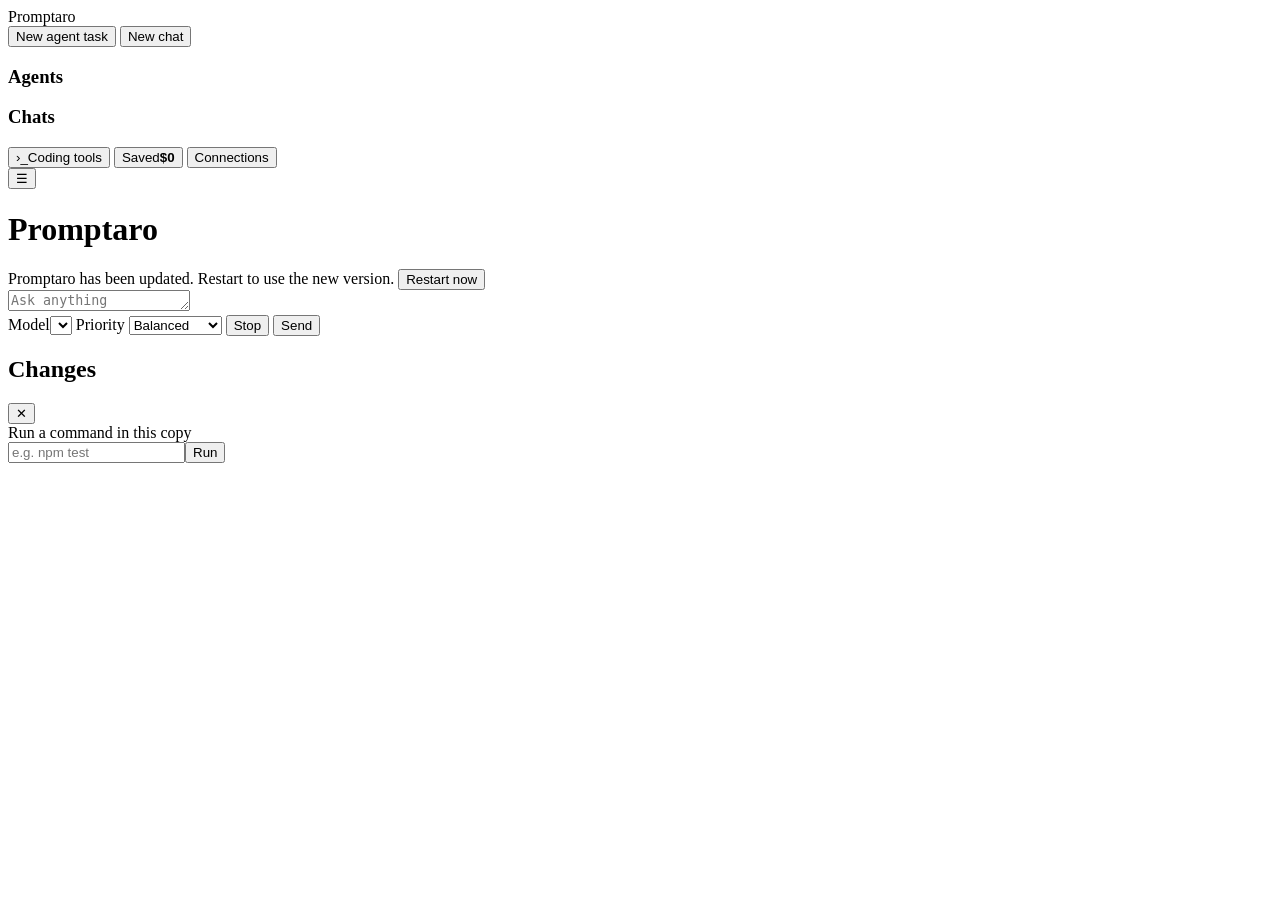
==== promptaro/desk/ui/index.html @ 61695589 "Migrate Tillwright to Promptaro without breaking existing installs Rename the app folder tillwright/" ====
<!doctype html>
<!-- Copyright (c) 2026 Akshay Dubey. All rights reserved. Proprietary and confidential; see LICENSE. -->
<html lang="en">
<head>
<meta charset="utf-8">
<meta name="viewport" content="width=device-width, initial-scale=1">
<title>Promptaro</title>
<!-- Promptaro — Author: Akshay Dubey -->
<link rel="preconnect" href="https://fonts.googleapis.com">
<link rel="stylesheet" href="https://fonts.googleapis.com/css2?family=IBM+Plex+Mono:wght@400;500&family=IBM+Plex+Sans:wght@400;500;600&display=swap">
<link rel="stylesheet" href="/static/app.css">
<link rel="icon" href="data:image/svg+xml,%3Csvg xmlns=%22http://www.w3.org/2000/svg%22 viewBox=%220 0 32 32%22%3E%3Crect x=%2213%22 y=%222%22 width=%226%22 height=%2228%22 rx=%223%22 fill=%22%233B6FD8%22/%3E%3Ccircle cx=%2216%22 cy=%2210%22 r=%225%22 fill=%22white%22 stroke=%22%232F8F83%22 stroke-width=%223%22/%3E%3Ccircle cx=%2216%22 cy=%2222%22 r=%225%22 fill=%22white%22 stroke=%22%238A4FD3%22 stroke-width=%223%22/%3E%3C/svg%3E">
</head>
<body>
<div class="app" id="app">
  <aside class="side" id="side">
    <div class="brand">Promptaro</div>
    <div class="side-actions">
      <button class="btn primary" id="newAgent" title="Give an agent a task in one of your projects">New agent task</button>
      <button class="btn" id="newChat">New chat</button>
    </div>
    <nav class="lists">
      <div class="group" id="agentsGroup"><h3>Agents</h3><ul id="agentList"></ul></div>
      <div class="group"><h3>Chats</h3><ul id="chatList"></ul></div>
    </nav>
    <button class="btn ghost side-link" id="toolsBtn" title="Use Claude Code, Aider, Cline and more on free models"><span class="glyph">›_</span>Coding tools</button>
    <button class="btn ghost savings-btn hidden" id="savingsBtn" title="What smart routing has saved you"><span>Saved</span><b id="savingsAmt">$0</b></button>
    <button class="btn ghost conn-btn" id="openConnections"><span class="dot" id="connDot"></span><span id="connLabel">Connections</span></button>
  </aside>

  <main class="main">
    <header class="top" id="top">
      <button class="btn ghost icon only-mobile" id="menu" aria-label="Show conversations">☰</button>
      <h1 id="title">Promptaro</h1>
      <div class="top-tools" id="topTools"></div>
    </header>

    <div class="update-bar hidden" id="updateBar" role="status">
      <span>Promptaro has been updated. Restart to use the new version.</span>
      <button class="btn primary" id="restartBtn">Restart now</button>
    </div>
    <section class="thread" id="thread" aria-live="polite"></section>

    <footer class="composer" id="composer">
      <div class="composer-box">
        <textarea id="input" rows="1" placeholder="Ask anything"></textarea>
        <div class="composer-row">
          <label class="pick"><span>Model</span><select id="modelPick"></select></label>
          <label class="pick"><span>Priority</span>
            <select id="preferPick">
              <option value="balanced">Balanced</option><option value="cheap">Lowest cost</option>
              <option value="fast">Fastest</option><option value="best">Best quality</option>
            </select></label>
          <span class="grow"></span>
          <button class="btn danger hidden" id="stopBtn">Stop</button>
          <button class="btn primary" id="sendBtn">Send</button>
        </div>
      </div>
    </footer>
  </main>

  <aside class="review hidden" id="review">
    <header class="review-head">
      <h2>Changes</h2>
      <button class="btn ghost icon" id="closeReview" aria-label="Close changes">✕</button>
    </header>
    <div class="review-meta" id="reviewMeta"></div>
    <div class="review-actions" id="reviewActions"></div>
    <div class="files" id="files"></div>
    <div class="patch" id="patch"></div>
    <div class="manual">
      <label for="manualCmd">Run a command in this copy</label>
      <div class="manual-row"><input id="manualCmd" placeholder="e.g. npm test"><button class="btn" id="manualRun">Run</button></div>
    </div>
  </aside>
</div>

<!-- New agent task -->
<dialog id="agentDlg">
  <form method="dialog" class="dlg" id="agentForm" novalidate>
    <h2>New agent task</h2>
    <label>Project folder</label>
    <div class="row">
      <input id="projPath" placeholder="/Users/you/code/my-repo" autocomplete="off">
      <button type="button" class="btn" id="pickFolder">Choose…</button>
    </div>
    <div class="recent" id="recentProjects"></div>
    <label for="taskText">What should the agent do?</label>
    <textarea id="taskText" rows="5" placeholder="Add retry with backoff to the GCS uploader and cover it with tests"></textarea>
    <details>
      <summary>Options</summary>
      <div class="opts">
        <label>Model<select id="agentModel"></select></label>
        <label>Priority<select id="agentPrefer">
          <option value="balanced">Balanced</option><option value="cheap">Lowest cost</option>
          <option value="fast">Fastest</option><option value="best">Best quality</option></select></label>
        <label>Commands<select id="agentApproval">
          <option value="ask_risky">Ask before risky commands</option>
          <option value="always_ask">Ask before every command</option>
          <option value="never_ask">Never ask</option></select></label>
        <label>Budget for this task (USD)<input id="agentBudget" type="number" min="0.1" max="100" step="any" value="2"></label>
      </div>
    </details>
    <p class="form-error" id="agentErr"></p>
    <div class="row end">
      <button type="button" class="btn" value="cancel" id="agentCancel">Cancel</button>
      <button type="submit" class="btn primary" id="agentStart">Start agent</button>
    </div>
    <p class="fine">The agent works on a separate copy of your project (a git worktree on its own branch). Nothing touches your files until you merge.</p>
  </form>
</dialog>

<!-- Connections -->
<dialog id="connDlg">
  <div class="dlg wide">
    <h2>Connections</h2>
    <p class="fine" id="connStorage"></p>
    <label for="anyKey">Paste any API key (OpenRouter, Anthropic, OpenAI or Google). Promptaro works out which one it is.</label>
    <div class="row"><input id="anyKey" type="password" autocomplete="off" placeholder="sk-or-…, sk-ant-…, sk-…, AIza…"><button class="btn primary" id="anyKeyBtn">Connect</button></div>
    <div class="conn-msg hidden" id="connMsg" role="status"></div>
    <div id="connBody"></div>
    <div class="row end"><button class="btn ghost" id="quitBtn" title="Stop Promptaro running in the background">Quit Promptaro</button><span class="grow"></span><button class="btn" id="connClose">Done</button></div>
  </div>
</dialog>

<!-- Coding tools -->
<dialog id="toolsDlg">
  <div class="dlg wide">
    <h2>Coding tools</h2>
    <p class="fine">Run Claude Code, Aider, Cline, Continue or OpenCode on the models connected here. Your tool talks to
      Promptaro on this computer, and Promptaro picks a model for each request: quick housekeeping goes to the fastest
      free model, real coding to the strongest free model that fits, and a model that hits its limit is swapped out at once.</p>
    <div id="toolsBody"></div>
    <div class="row end"><button class="btn" id="toolsClose">Done</button></div>
  </div>
</dialog>

<!-- Savings -->
<dialog id="savingsDlg">
  <div class="dlg">
    <h2>Savings</h2>
    <div id="savingsBody"></div>
    <div class="row end"><button class="btn" id="savingsClose">Done</button></div>
  </div>
</dialog>

<div class="toast hidden" id="toast" role="status"></div>
<script src="/static/app.js"></script>
</body>
</html>
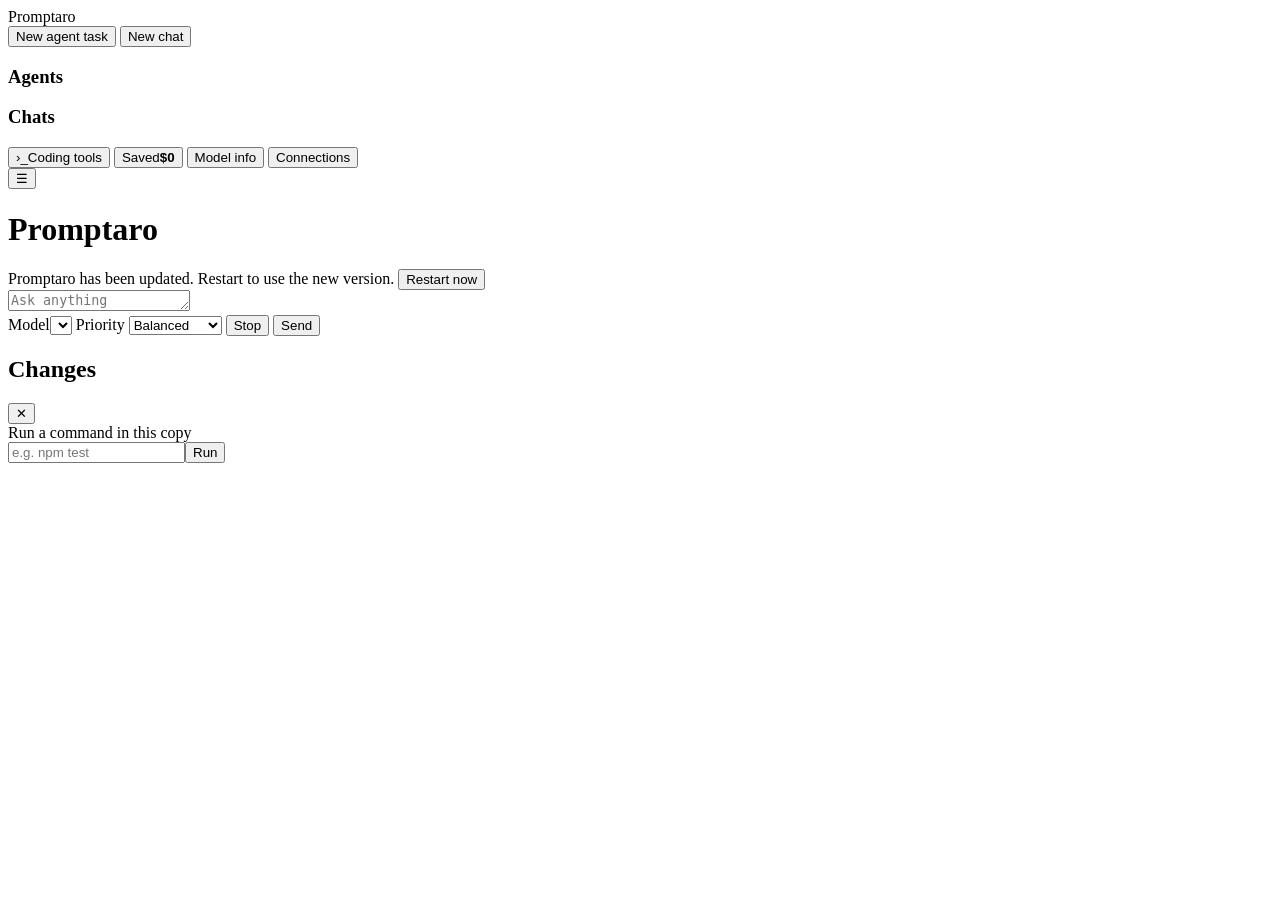
==== commit 96acdc41: "Sidebar toggle for per-answer model info The 'model - Paid/Free - tokens - cost' line under each ans" ====
--- a/promptaro/desk/ui/index.html
+++ b/promptaro/desk/ui/index.html
@@ -25,6 +25,7 @@
     </nav>
     <button class="btn ghost side-link" id="toolsBtn" title="Use Claude Code, Aider, Cline and more on free models"><span class="glyph">›_</span>Coding tools</button>
     <button class="btn ghost savings-btn hidden" id="savingsBtn" title="What smart routing has saved you"><span>Saved</span><b id="savingsAmt">$0</b></button>
+    <button class="btn ghost side-link" id="detailsBtn" title="Show or hide which model answered, tokens and cost under each answer"><span class="dot" id="detailsDot"></span>Model info</button>
     <button class="btn ghost conn-btn" id="openConnections"><span class="dot" id="connDot"></span><span id="connLabel">Connections</span></button>
   </aside>
 
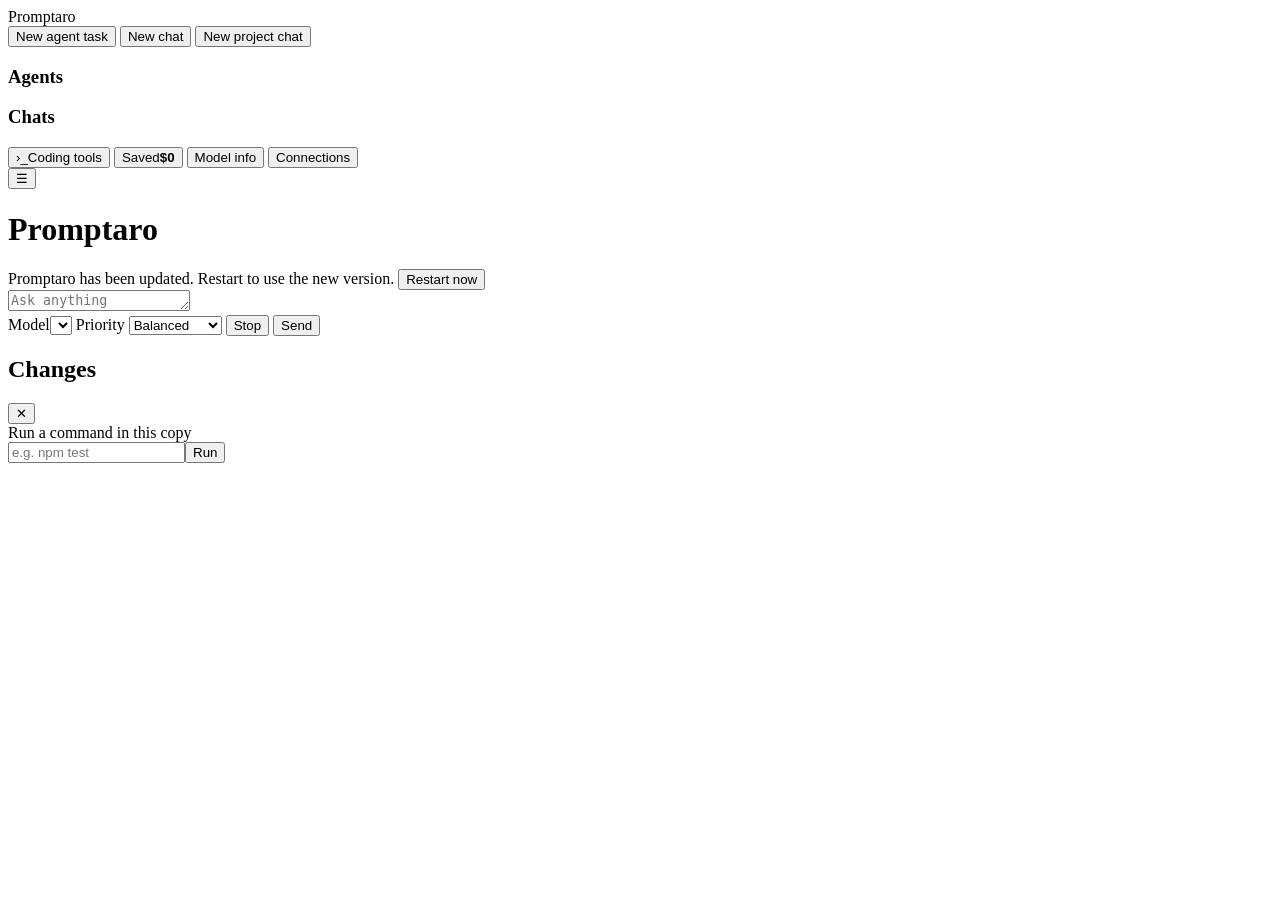
==== commit 73e2d9cd: "Subscription model picks, project chats, export, close buttons, custom endpoints - Each subscription" ====
--- a/promptaro/desk/ui/index.html
+++ b/promptaro/desk/ui/index.html
@@ -18,6 +18,7 @@
     <div class="side-actions">
       <button class="btn primary" id="newAgent" title="Give an agent a task in one of your projects">New agent task</button>
       <button class="btn" id="newChat">New chat</button>
+      <button class="btn ghost" id="newProjChat" title="A chat bound to a folder — the model reads your code to answer">New project chat</button>
     </div>
     <nav class="lists">
       <div class="group" id="agentsGroup"><h3>Agents</h3><ul id="agentList"></ul></div>
@@ -111,6 +112,25 @@
   </form>
 </dialog>
 
+<!-- New project chat -->
+<dialog id="projChatDlg">
+  <form method="dialog" class="dlg" id="projChatForm" novalidate>
+    <h2>New project chat</h2>
+    <p class="fine">A chat bound to a folder: the model reads your code to answer your questions, and it can never change or run anything.</p>
+    <label>Project folder</label>
+    <div class="row">
+      <input id="chatProjPath" placeholder="/Users/you/code/my-repo" autocomplete="off">
+      <button type="button" class="btn" id="pickChatFolder">Choose…</button>
+    </div>
+    <div class="recent" id="chatRecentProjects"></div>
+    <p class="form-error" id="projChatErr"></p>
+    <div class="row end">
+      <button type="button" class="btn" id="projChatCancel">Cancel</button>
+      <button type="submit" class="btn primary">Start chat</button>
+    </div>
+  </form>
+</dialog>
+
 <!-- Connections -->
 <dialog id="connDlg">
   <div class="dlg wide">
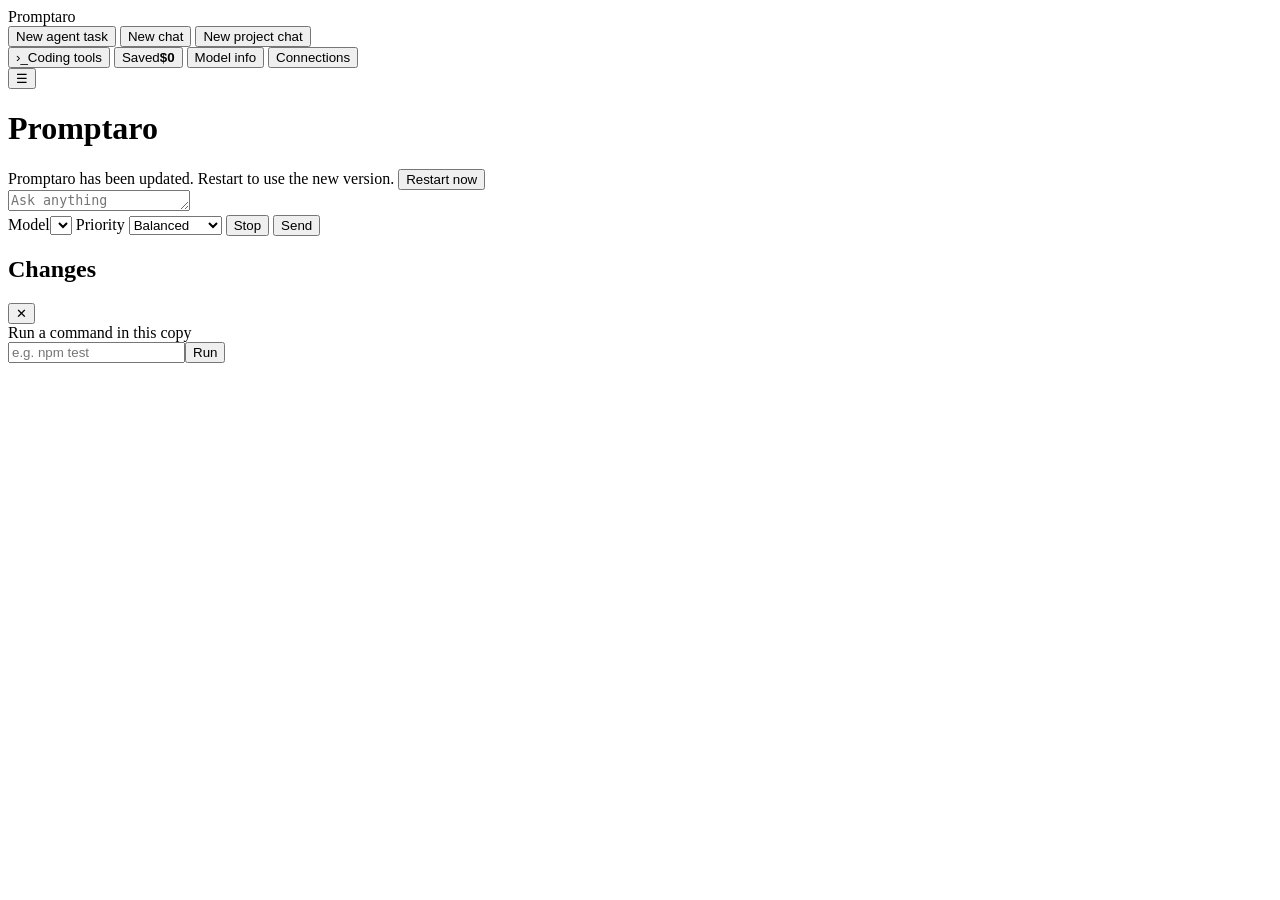
==== commit a05618c7: "Offer every live subscription model; group sessions by project Model menu now lists the full catalog" ====
--- a/promptaro/desk/ui/index.html
+++ b/promptaro/desk/ui/index.html
@@ -20,10 +20,7 @@
       <button class="btn" id="newChat">New chat</button>
       <button class="btn ghost" id="newProjChat" title="A chat bound to a folder — the model reads your code to answer">New project chat</button>
     </div>
-    <nav class="lists">
-      <div class="group" id="agentsGroup"><h3>Agents</h3><ul id="agentList"></ul></div>
-      <div class="group"><h3>Chats</h3><ul id="chatList"></ul></div>
-    </nav>
+    <nav class="lists" id="lists"></nav>
     <button class="btn ghost side-link" id="toolsBtn" title="Use Claude Code, Aider, Cline and more on free models"><span class="glyph">›_</span>Coding tools</button>
     <button class="btn ghost savings-btn hidden" id="savingsBtn" title="What smart routing has saved you"><span>Saved</span><b id="savingsAmt">$0</b></button>
     <button class="btn ghost side-link" id="detailsBtn" title="Show or hide which model answered, tokens and cost under each answer"><span class="dot" id="detailsDot"></span>Model info</button>
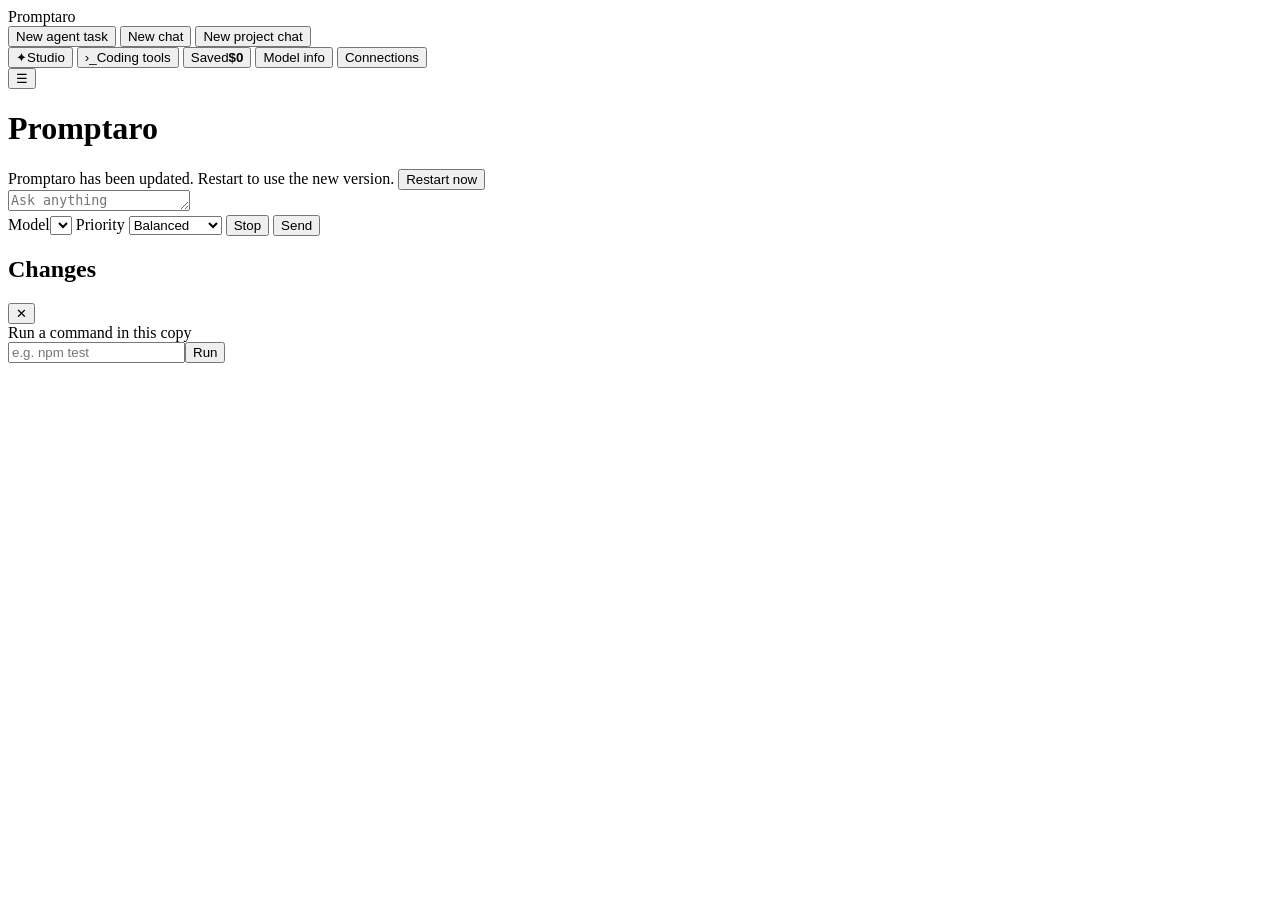
==== commit bc569202: "Studio: free-tier media generation + local file tools Generate images and short videos best-first ac" ====
--- a/promptaro/desk/ui/index.html
+++ b/promptaro/desk/ui/index.html
@@ -21,6 +21,7 @@
       <button class="btn ghost" id="newProjChat" title="A chat bound to a folder — the model reads your code to answer">New project chat</button>
     </div>
     <nav class="lists" id="lists"></nav>
+    <button class="btn ghost side-link" id="studioBtn" title="Generate images and video on free tiers; convert, make and combine files"><span class="glyph">✦</span>Studio</button>
     <button class="btn ghost side-link" id="toolsBtn" title="Use Claude Code, Aider, Cline and more on free models"><span class="glyph">›_</span>Coding tools</button>
     <button class="btn ghost savings-btn hidden" id="savingsBtn" title="What smart routing has saved you"><span>Saved</span><b id="savingsAmt">$0</b></button>
     <button class="btn ghost side-link" id="detailsBtn" title="Show or hide which model answered, tokens and cost under each answer"><span class="dot" id="detailsDot"></span>Model info</button>
@@ -153,6 +154,41 @@
   </div>
 </dialog>
 
+<!-- Studio: generate + file tools -->
+<dialog id="studioDlg">
+  <div class="dlg wide">
+    <h2>Studio</h2>
+    <p class="fine" id="studioCaps"></p>
+    <h3>Generate</h3>
+    <div class="row">
+      <select id="genKind"><option value="image">Image</option><option value="video">Video</option></select>
+      <select id="genSize"><option value="square">Square</option><option value="landscape">Landscape</option><option value="portrait">Portrait</option><option value="hd">HD (16:9)</option></select>
+    </div>
+    <textarea id="genPrompt" rows="3" placeholder="A koi pond at dusk, watercolor style…" spellcheck="true"></textarea>
+    <div class="row"><button class="btn primary" id="genGo">Generate</button><span class="fine" id="genStatus"></span></div>
+    <div id="genResult"></div>
+    <h3>Files</h3>
+    <p class="fine">Make or combine PDFs, and convert images, audio, video and documents. Files stay on this computer.</p>
+    <div class="row">
+      <input id="convPaths" placeholder="/path/to/file.png, /path/to/other.pdf — one per line or comma" autocomplete="off" spellcheck="false">
+      <button type="button" class="btn" id="pickFiles">Choose…</button>
+    </div>
+    <div class="row">
+      <select id="convAction">
+        <option value="convert">Convert each file to…</option>
+        <option value="make-pdf">Make one PDF from these files</option>
+        <option value="merge-pdf">Combine these PDFs</option>
+      </select>
+      <select id="convFmt"></select>
+      <input id="convName" placeholder="output name (optional)" autocomplete="off" spellcheck="false" style="max-width:170px">
+      <button class="btn primary" id="convGo">Run</button>
+    </div>
+    <p class="form-error" id="convErr"></p>
+    <div id="convResult"></div>
+    <div class="row end"><button class="btn" id="studioClose">Done</button></div>
+  </div>
+</dialog>
+
 <!-- Savings -->
 <dialog id="savingsDlg">
   <div class="dlg">
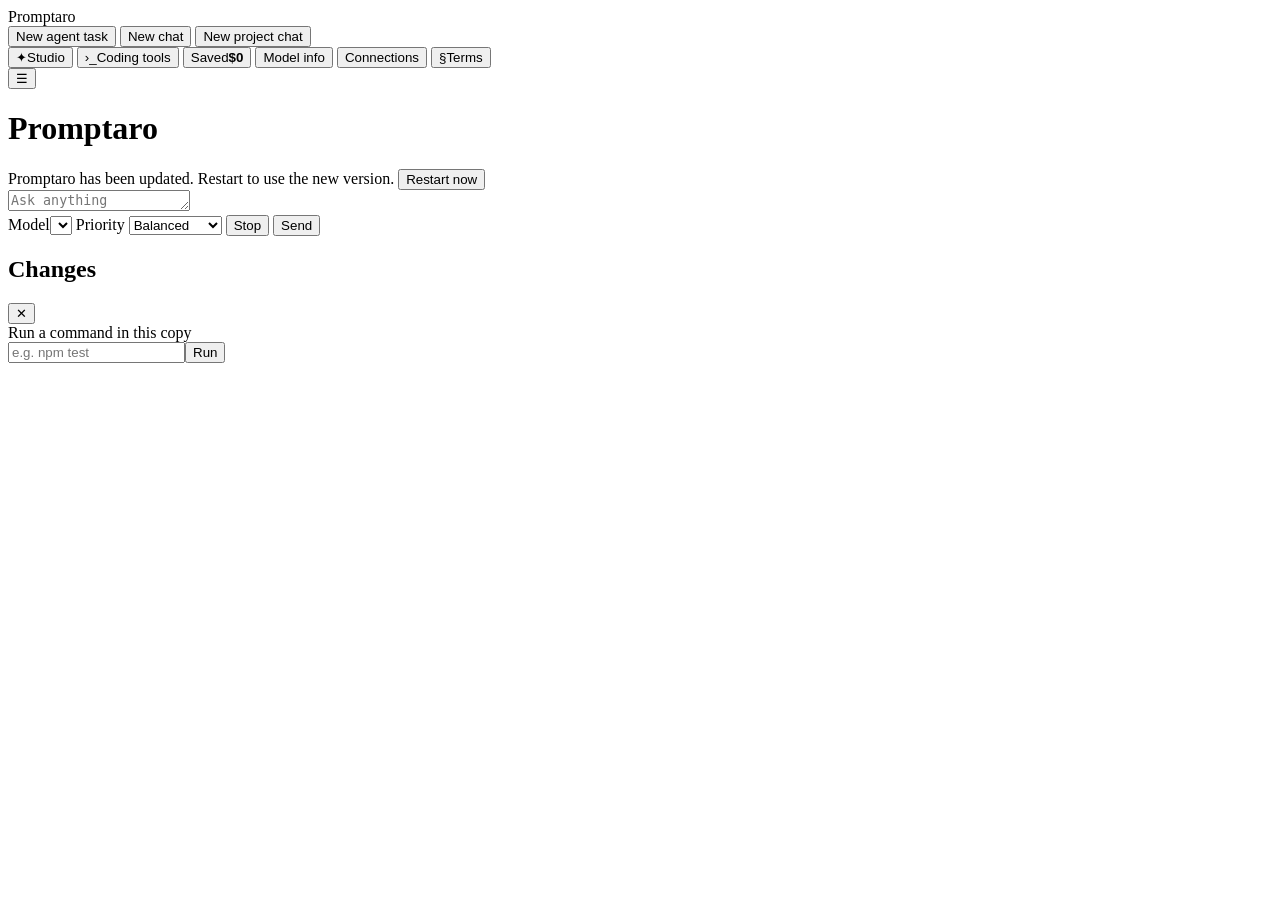
==== commit 5e83a28a: "Harden subscription chats, dotenv guards, add Terms of Use gate - Subscription chats now enforce fil" ====
--- a/promptaro/desk/ui/index.html
+++ b/promptaro/desk/ui/index.html
@@ -26,6 +26,7 @@
     <button class="btn ghost savings-btn hidden" id="savingsBtn" title="What smart routing has saved you"><span>Saved</span><b id="savingsAmt">$0</b></button>
     <button class="btn ghost side-link" id="detailsBtn" title="Show or hide which model answered, tokens and cost under each answer"><span class="dot" id="detailsDot"></span>Model info</button>
     <button class="btn ghost conn-btn" id="openConnections"><span class="dot" id="connDot"></span><span id="connLabel">Connections</span></button>
+    <button class="btn ghost side-link" id="termsBtn" title="Read the Terms of Use"><span class="glyph">§</span>Terms</button>
   </aside>
 
   <main class="main">
@@ -166,6 +167,7 @@
     </div>
     <textarea id="genPrompt" rows="3" placeholder="A koi pond at dusk, watercolor style…" spellcheck="true"></textarea>
     <div class="row"><button class="btn primary" id="genGo">Generate</button><span class="fine" id="genStatus"></span></div>
+    <label class="check fine"><input type="checkbox" id="genPaid"> Allow paid image models — providers like Google AI Studio may bill your key once free quota runs out</label>
     <div id="genResult"></div>
     <h3>Files</h3>
     <p class="fine">Make or combine PDFs, and convert images, audio, video and documents. Files stay on this computer.</p>
@@ -198,6 +200,18 @@
   </div>
 </dialog>
 
+<dialog id="legalDlg" oncancel="event.preventDefault()">
+  <div class="dlg legal">
+    <h2>Terms of Use</h2>
+    <p class="sub">Promptaro is by Akshay Dubey. Read and accept before using the app.</p>
+    <pre class="terms" id="legalTerms"></pre>
+    <div class="row end">
+      <button class="btn hidden" id="legalClose">Close</button>
+      <button class="btn primary" id="legalAccept">I agree</button>
+    </div>
+  </div>
+</dialog>
+
 <div class="toast hidden" id="toast" role="status"></div>
 <script src="/static/app.js"></script>
 </body>
